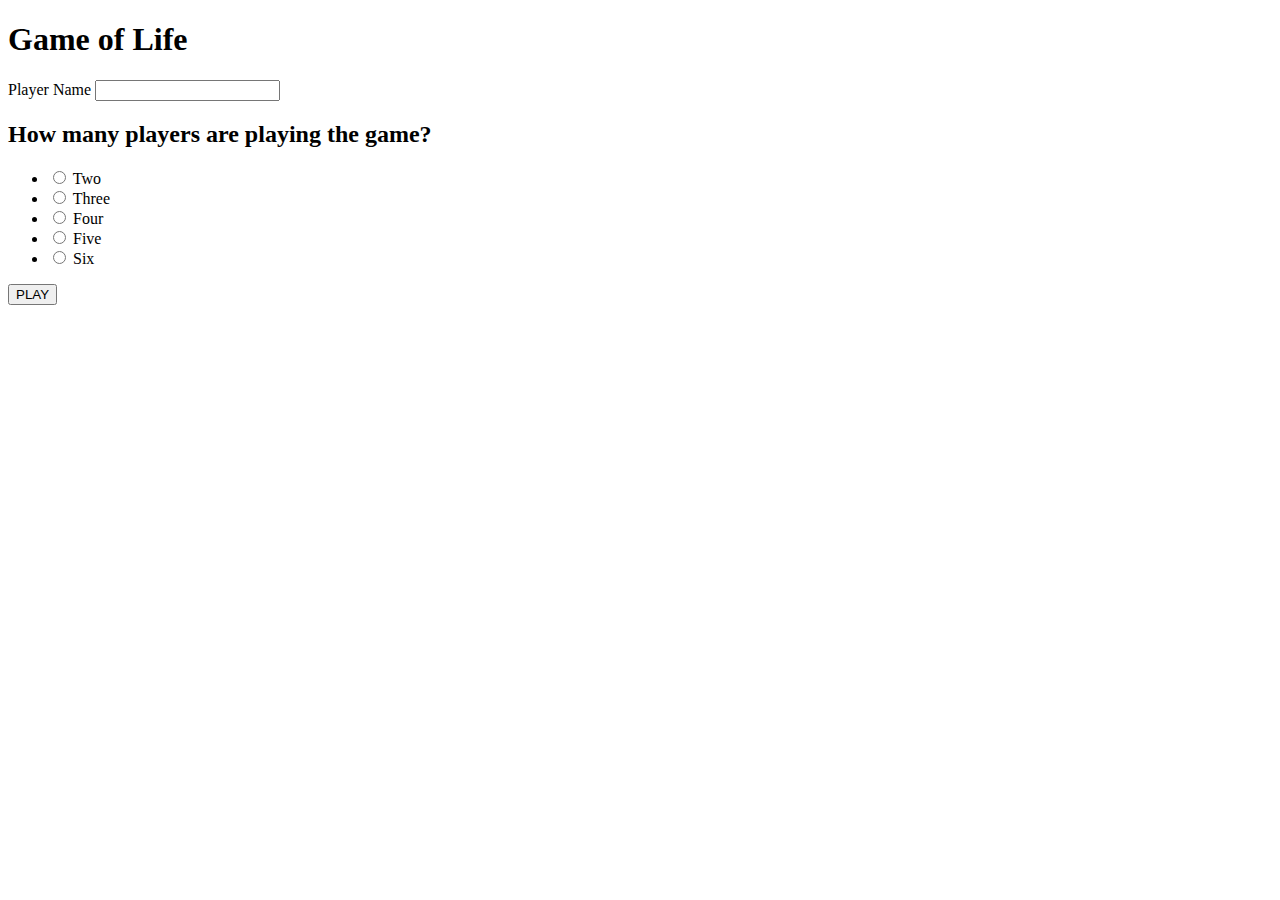
==== game-of-life/src/main/resources/templates/landing.html @ 799b6bee "1. Removed redundant code 2. Added user interface - landing.html and games.html" ====
<!DOCTYPE html>
<html lang="en" xmlns:th="http://www.thymeleaf.org">
<head>
    <meta charset="UTF-8">
    <meta http-equiv="X-UA-Compatible" content="IE=edge">
    <meta name="viewport" content="width=device-width, initial-scale=1.0">
    <link rel="preconnect" href="https://fonts.googleapis.com">
    <link rel="preconnect" href="https://fonts.gstatic.com" crossorigin>
    <link href="https://fonts.googleapis.com/css2?family=Montserrat:wght@400;600&family=Open+Sans&display=swap" rel="stylesheet">
    <link rel="stylesheet" th:href="@{/css/styles.css}">
    <title>Game of Life | Welcome new</title>
</head>

<body>
<main>
    <!-- ***********************  NUMER OF PLAYERS  *********************** -->
    <header>
        <div class="content-wrap">
            <h1>Game of Life</h1>
            <form class="player_count" name="player_count" th:action="@{/game-of-life/init}" th:method="POST">
                <label for="player_name">Player Name</label>
                <input type="text" id="player_name" name="playerName" >
                <h2>How many players are playing the game?</h2>
                <ul>
                    <li>
                        <input type="radio" id="two_players" name="numPlayers" value="2">
                        <label for="two_players">Two</label>
                    </li>
                    <li>
                        <input type="radio" id="three_players" name="numPlayers" value="3">
                        <label for="three_players">Three</label><br>
                    </li>
                    <li>
                        <input type="radio" id="four_players" name="numPlayers" value="4">
                        <label for="four_players">Four</label><br>
                    </li>
                    <li>
                        <input type="radio" id="five_players" name="numPlayers" value="5">
                        <label for="five_players">Five</label><br>
                    </li>
                    <li>
                        <input type="radio" id="six_players" name="numPlayers" value="6">
                        <label for="six_players">Six</label><br>
                    </li>
                </ul>
                <input class="btn" type="submit" value="PLAY">
            </form>
        </div>
    </header>
</main>
</body>
</html>
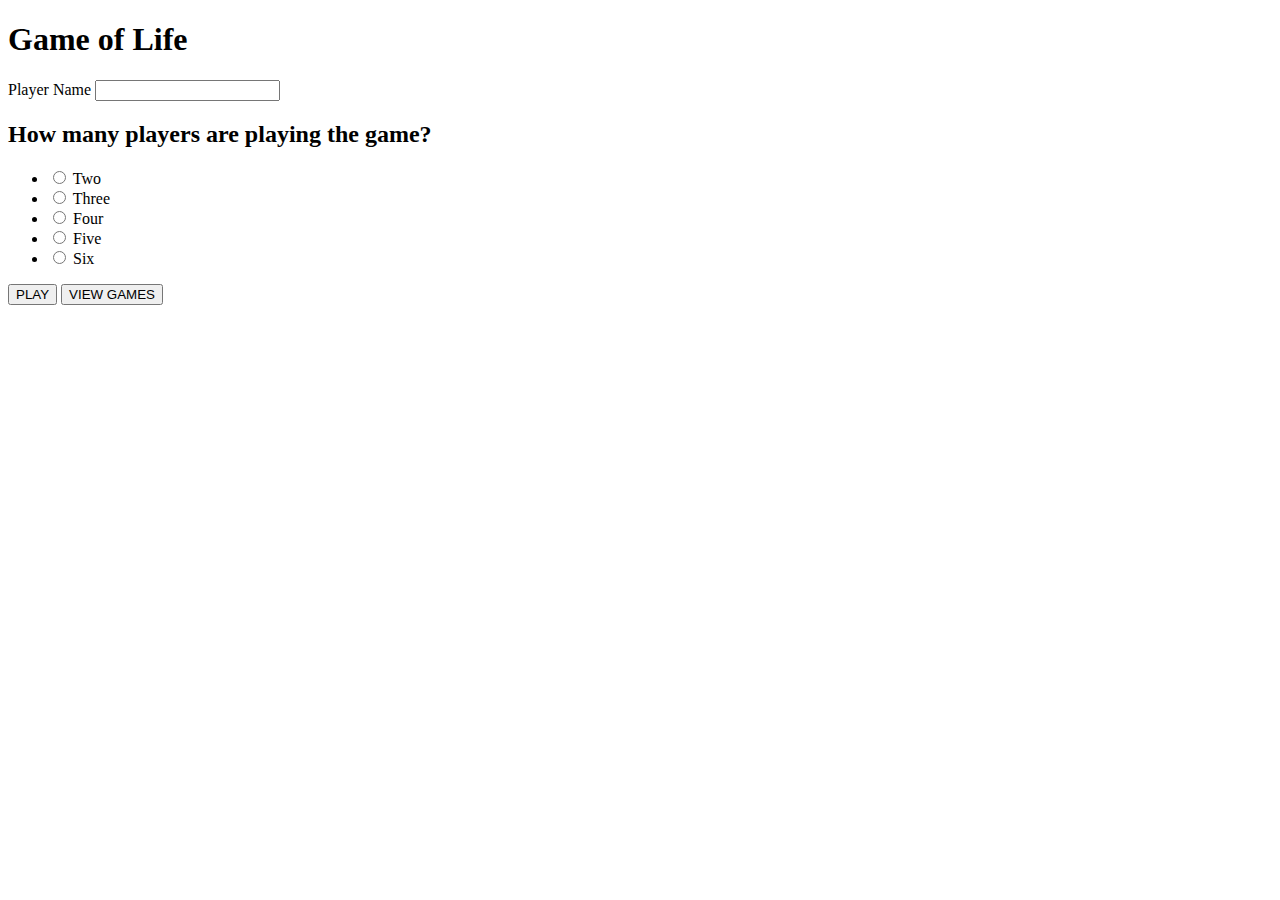
==== commit 43cd3976: "Added logic for creating a new game, viewing games, and joining initiated games.." ====
--- a/game-of-life/src/main/resources/templates/landing.html
+++ b/game-of-life/src/main/resources/templates/landing.html
@@ -6,7 +6,8 @@
     <meta name="viewport" content="width=device-width, initial-scale=1.0">
     <link rel="preconnect" href="https://fonts.googleapis.com">
     <link rel="preconnect" href="https://fonts.gstatic.com" crossorigin>
-    <link href="https://fonts.googleapis.com/css2?family=Montserrat:wght@400;600&family=Open+Sans&display=swap" rel="stylesheet">
+    <link href="https://fonts.googleapis.com/css2?family=Montserrat:wght@400;600&family=Open+Sans&display=swap"
+          rel="stylesheet">
     <link rel="stylesheet" th:href="@{/css/styles.css}">
     <title>Game of Life | Welcome new</title>
 </head>
@@ -17,9 +18,9 @@
     <header>
         <div class="content-wrap">
             <h1>Game of Life</h1>
-            <form class="player_count" name="player_count" th:action="@{/game-of-life/init}" th:method="POST">
+            <form class="player_count" name="player_count" th:object="${player}">
                 <label for="player_name">Player Name</label>
-                <input type="text" id="player_name" name="playerName" >
+                <input type="text" id="player_name" name="playerName" th:field="*{playerName}">
                 <h2>How many players are playing the game?</h2>
                 <ul>
                     <li>
@@ -43,7 +44,10 @@
                         <label for="six_players">Six</label><br>
                     </li>
                 </ul>
-                <input class="btn" type="submit" value="PLAY">
+                <input class="btn" type="submit" formmethod="POST" th:formaction="@{/game-of-life/create}" value="PLAY">
+                <input class="btn" type="submit" th:method="GET" th:formaction="@{/game-of-life/join-game}"
+                       value="VIEW GAMES">
+                <!--<a class="btn" th:href="@{/game-of-life/join-game}"> View Games</a>-->
             </form>
         </div>
     </header>
